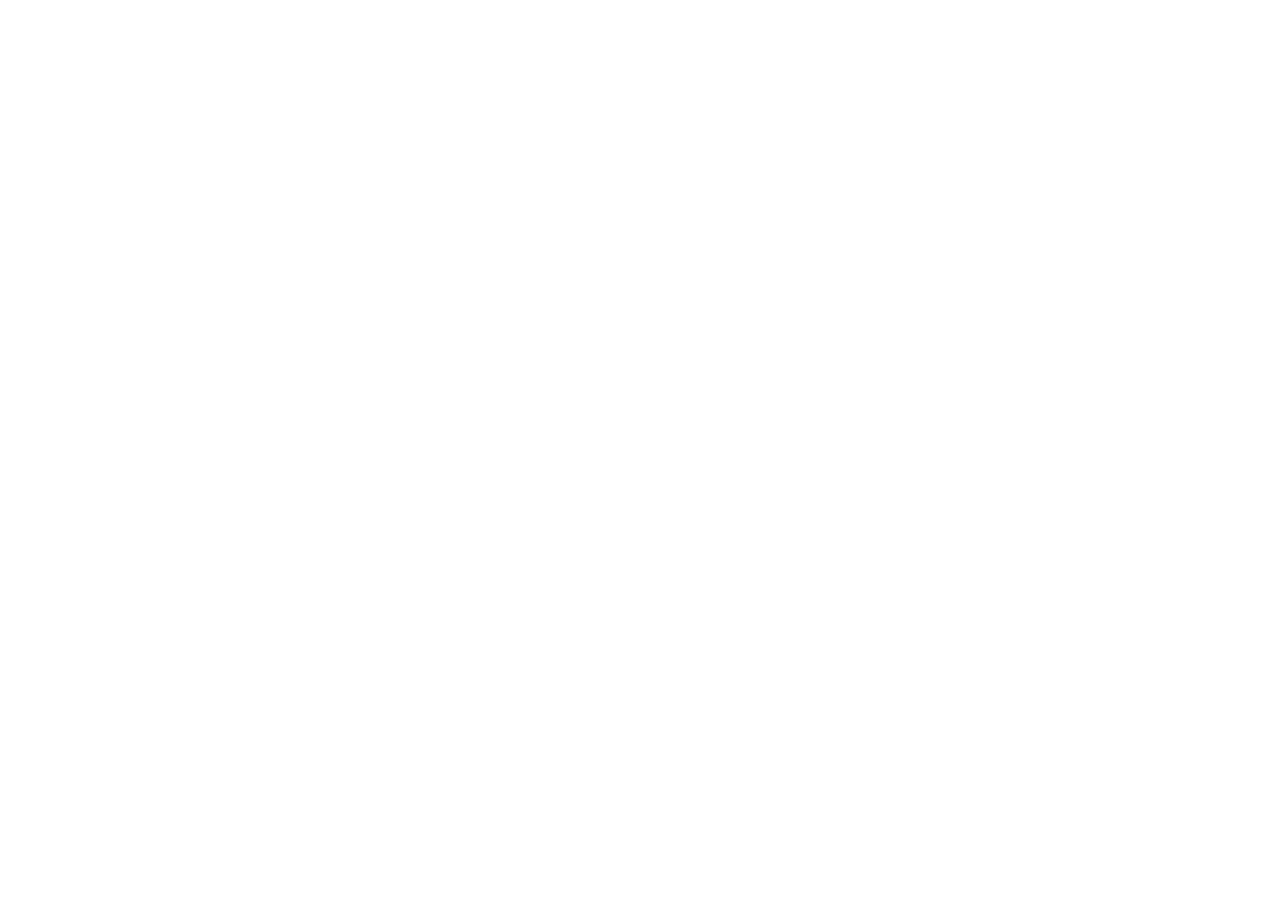
==== index.html @ a030c9b5 "first commit" ====
<!DOCTYPE html>
<html lang="en">
<head>
    <meta charset="UTF-8">
    <meta http-equiv="X-UA-Compatible" content="IE=edge">
    <meta name="viewport" content="width=device-width, initial-scale=1.0">
    <title>Document</title>
</head>
<body>
    
</body>
</html>
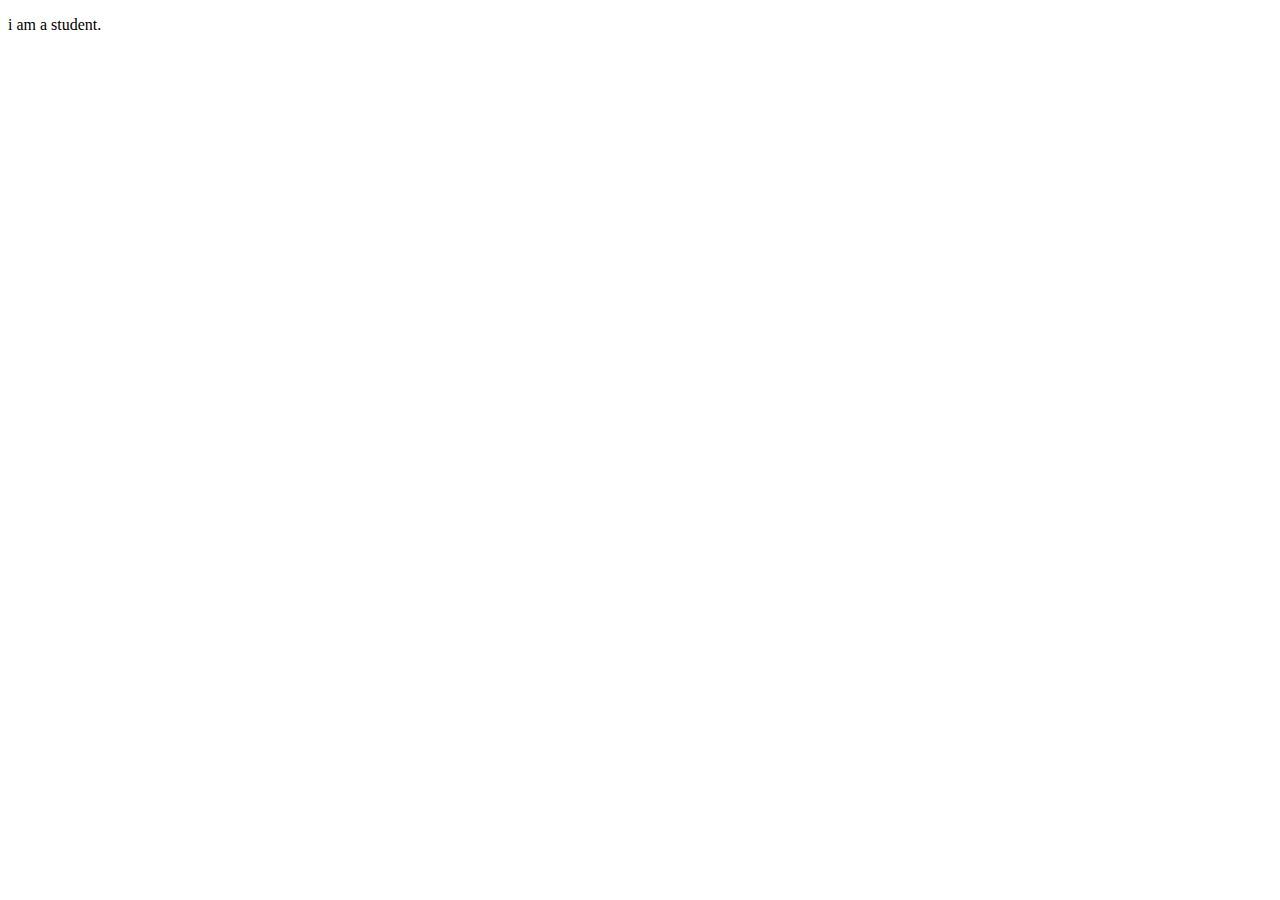
==== commit c6bafe4e: "add somethig new" ====
--- a/index.html
+++ b/index.html
@@ -7,6 +7,6 @@
     <title>Document</title>
 </head>
 <body>
-    
+    <p>i am a student.</p>
 </body>
 </html>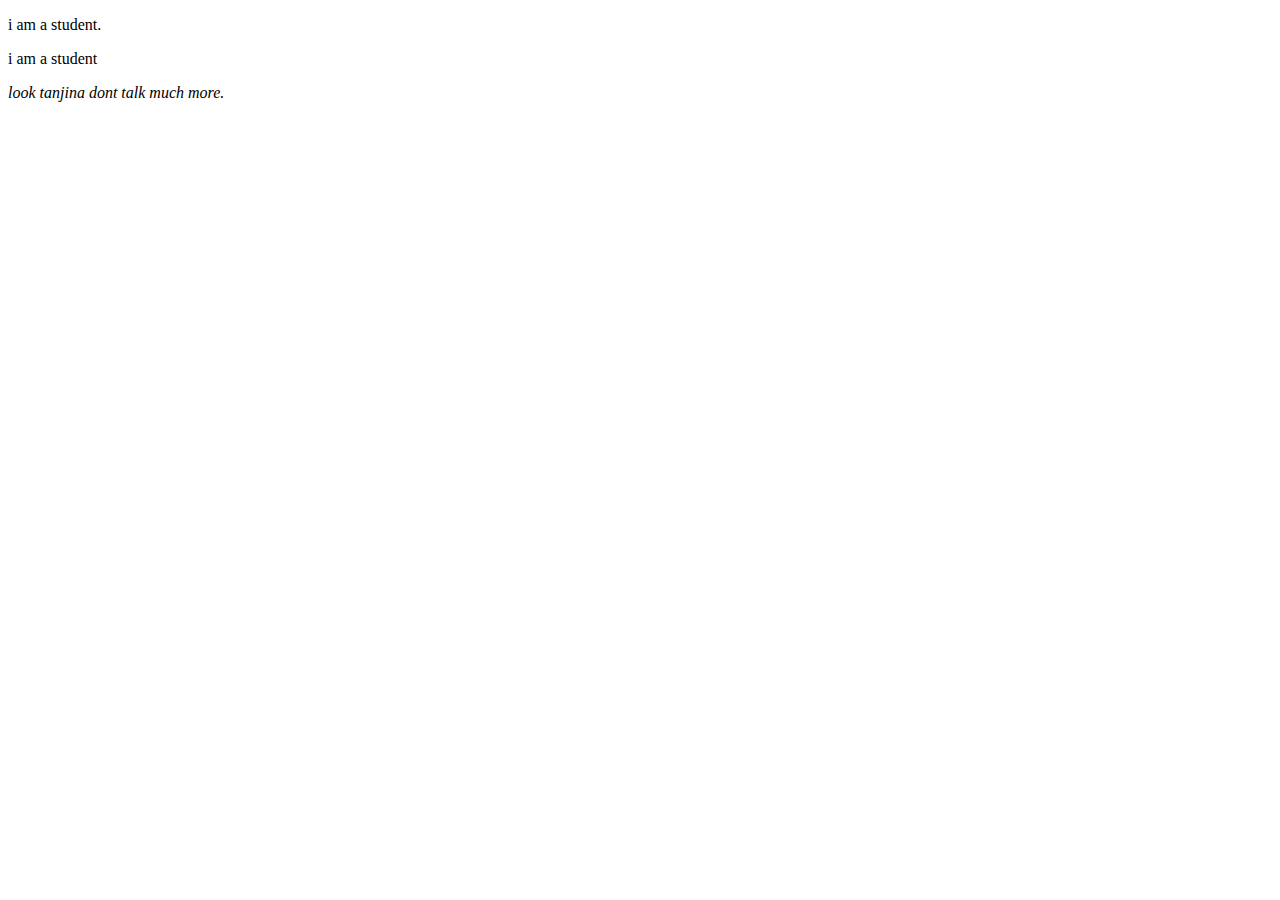
==== commit 2026cfe1: "div er kaj" ====
--- a/index.html
+++ b/index.html
@@ -8,5 +8,9 @@
 </head>
 <body>
     <p>i am a student.</p>
+    <div>
+        <p>i am a student</p>
+        <i> look tanjina dont talk much more.</i>
+    </div>
 </body>
 </html>